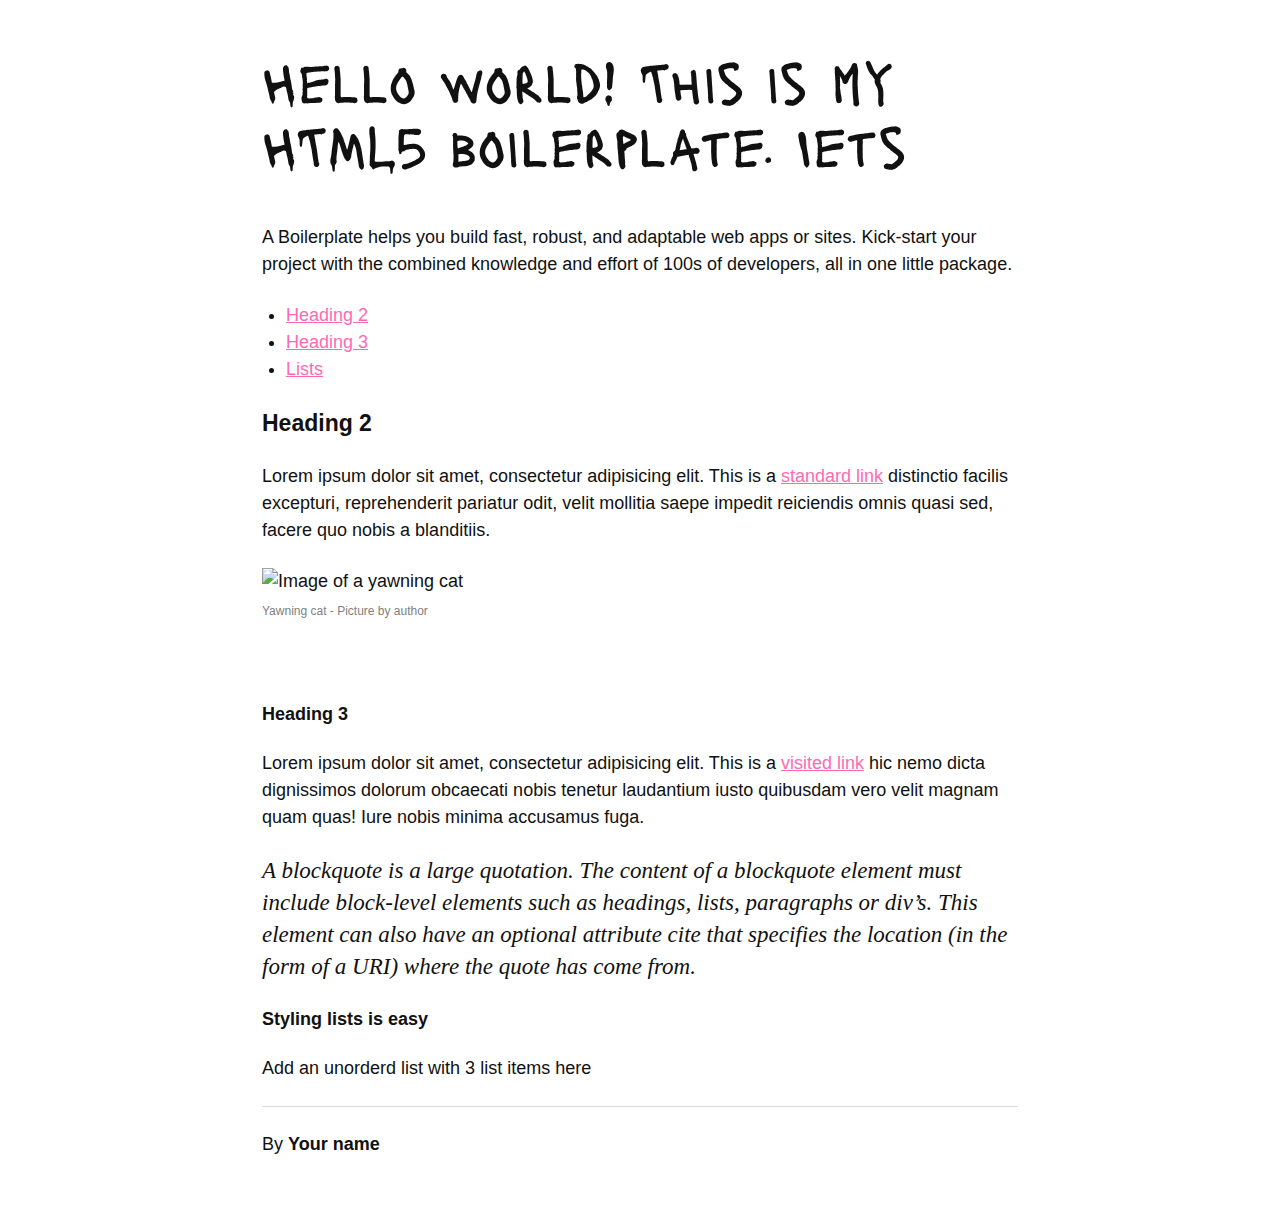
==== index.html @ e3aa2905 "Added solution" ====
<!doctype html>
<html lang="">
    <head>
        <meta charset="utf-8">
        <meta http-equiv="x-ua-compatible" content="ie=edge">
        <title>Onze title</title>
        <meta name="description" content="Dit is onze description">
        <meta name="viewport" content="width=device-width, initial-scale=1.0">

        <link rel="icon" type="image/svg+xml" href="/favicon-32x32.svg">
        <link rel="icon" type="image/png" sizes="16x16" href="/favicon-16x16.png">
        <link rel="icon" type="image/png" sizes="32x32" href="/favicon-32x32.png">

        <link href="https://fonts.googleapis.com/css?family=Lacquer&display=swap" rel="stylesheet">
        <link rel="stylesheet" href="css/normalize.css">
        <link rel="stylesheet" href="css/screen.css">
    </head>
    <body>
        <header>
            <h1>Hello world! This is my HTML5 boilerplate. Iets</h1>
            <p>A Boilerplate helps you build fast, robust, and adaptable web apps or sites. Kick-start your project with the combined knowledge and effort of 100s of developers, all in one little package.</p>
        </header>     
         
        <nav>
            <ul>
                <li>
                    <a href="#heading2">Heading 2</a>
                </li>
                <li>
                    <a href="#heading3">Heading 3</a>
                </li>
                <li>
                    <a href="#lists">Lists</a>
                </li>
            </ul>
        </nav>
        <h2 id="heading2">
            Heading 2
        </h2>
        <p>
            Lorem ipsum dolor sit amet, consectetur adipisicing elit. This is a <a href="test.com">standard link</a> distinctio facilis excepturi, reprehenderit pariatur odit, velit mollitia saepe impedit reiciendis omnis quasi sed, facere quo nobis a blanditiis.
        </p>
        <figure>
            <img src="img/yawning-cat.jpeg" alt="Image of a yawning cat">
            <figcaption>Yawning cat - Picture by author</figcaption>
        </figure>
        <figure>
            <img src="" alt="">
            <figcaption></figcaption>
        </figure>
        <h3 id="heading3">
            Heading 3
        </h3>
        <p>
            Lorem ipsum dolor sit amet, consectetur adipisicing elit. This is a <a href="https://www.google.com">visited link</a> hic nemo dicta dignissimos dolorum obcaecati nobis tenetur laudantium iusto quibusdam vero velit magnam quam quas! Iure nobis minima accusamus fuga.
        </p>
        <blockquote cite="http://www.htmldog.com/reference/htmltags/blockquote/">
            <p>
                A blockquote is a large quotation. The content of a blockquote element must include block-level elements such as headings, lists, paragraphs or div’s. This element can also have an optional attribute cite that specifies the location (in the form of a URI) where the quote has come from.
            </p>
        </blockquote>
        <h3 id="lists">
            Styling lists is easy
        </h3>
        <p>
            Add an unorderd list with 3 list items here
        </p>
        <hr>
        <footer>
            <p>By <strong>Your name</strong></p>
        </footer>
    </body>
</html>
---- css/screen.css ----
/*
    Elements: Page
    ---
    Default markup for page level elements
*/

html {
    font-size: 18px;
    line-height: 1.5;
    font-family: "Helvetica Neue", Helvetica, arial, sans-serif;
    color: #111;
    padding: 24px;
    scroll-behavior: smooth;
}

body {
    max-width: 42em; /* 1em = de root font-size */
    margin: 0 auto;
}

/*
 * Customize the selection color & background color to match your design.
 */

::selection {
    background-color: hotpink;
    color: white;
}

/*
    Elements: Images
    ---
    Default markup for images to make them responsive
*/

img {
    max-width: 100%;
}

/*
    Elements: typography
    ---
    Default markup for typographic elements
*/

h1 {
    font-size: 36px;
    font-weight: normal;
    font-family: 'Lacquer', sans-serif;
    line-height: 40px;
    margin: 0 0 48px;
}

h2 {
    font-size: 23px;
    line-height: 32px;
    margin: 0 0 24px;
}

h3 {
    font-size: 18px;
    line-height: 24px;
    margin: 0 0 24px;
}

h4,
h5,
h6 {
    font-size: 16px;
    line-height: 24px;
    margin: 0 0 24px;
}

p,
ol,
ul,
dl,
table,
address,
figure {
    margin: 0 0 24px;
}

ul,
ol {
    padding-left: 24px;
}

li ul,
li ol {
    margin-bottom: 0;
}

blockquote {
    font-style: italic;
    font-size: 23px;
    line-height: 32px;
    margin: 0 0 24px;
    font-family: "Times New Roman", serif;
}

blockquote * {
    font-size: inherit;
    line-height: inherit;
}

figcaption {
    font-size: 12px;
    line-height: 16px;
    padding-top: 8px;
    color: Grey;
}

hr {
    border: 0;
    height: 1px;
    background: gainsboro;
    margin: 0 0 24px;
}

a {
    color: hotpink;
    transition: all .1s ease-in-out;
    display: inline-block;
}

a:visited,
a:active {
    color: #bada55;
}

a:hover,
a:focus {
    color: tomato;
    transform: scale(1.05);
}

/*
    Media Queries
    ---
    EXAMPLE Media Queries for Responsive Design.
    These examples override the primary ('mobile first') styles.
    Modify as content requires.
*/


/* Extra small devices (portrait phones, less than 576px)
   No media query since this is the default in Bootstrap
*/

/* Small devices (landscape phones, 576px and up) */
@media (min-width: 576px) {
   
}

/* Medium devices (tablets, 768px and up) */
@media (min-width: 768px) {
    html {
        padding: 48px;
    }
    
    h1 {
        font-size: 58px;
        line-height: 64px;
    }
}

/* Large devices (landscape tablets, desktops, 992px and up) */
@media (min-width: 992px) {

}

/* Extra large devices (large desktops, 1200px and up) */
@media (min-width: 1200px) {

}
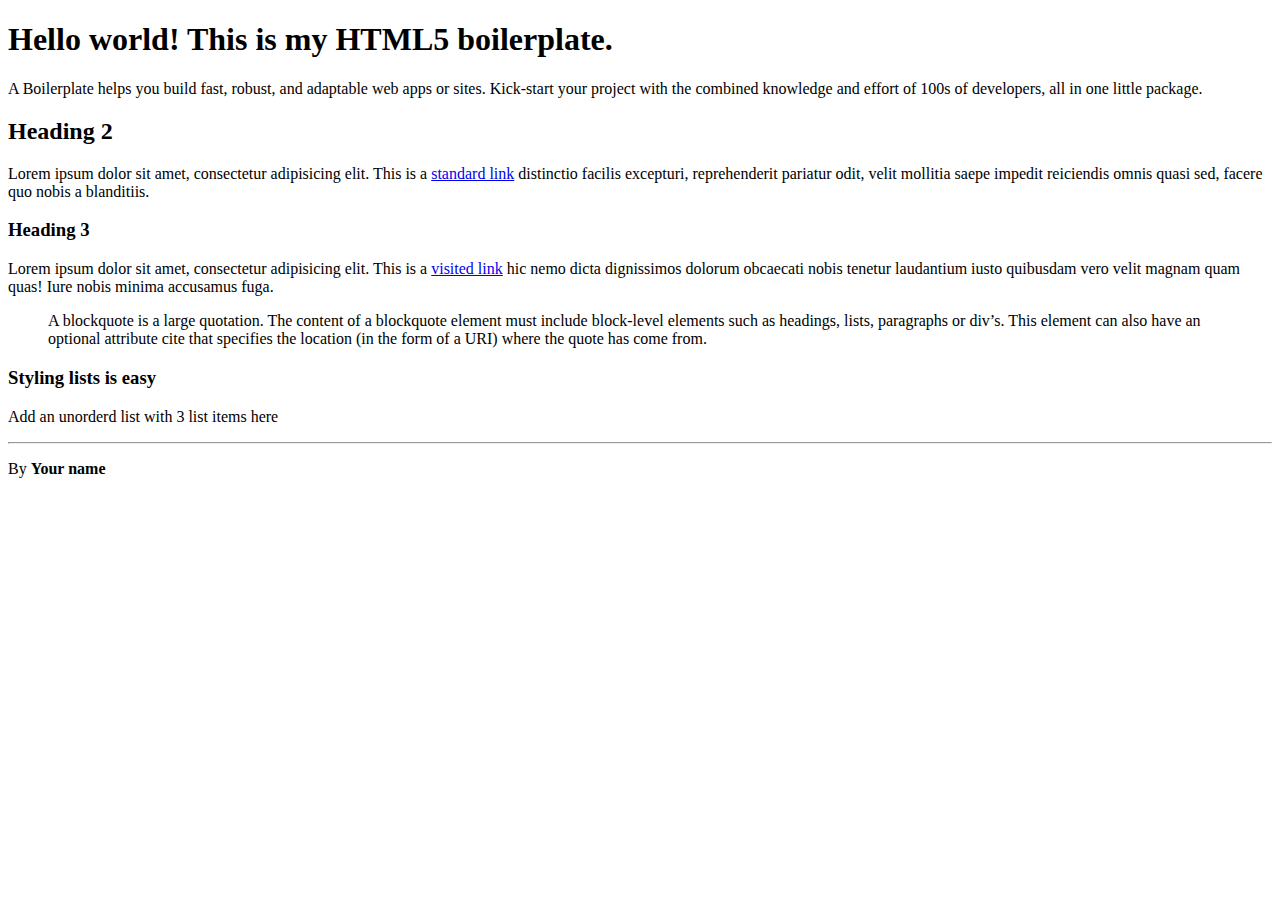
==== commit 22556544: "Revert "Added solution"" ====
--- a/index.html
+++ b/index.html
@@ -3,52 +3,21 @@
     <head>
         <meta charset="utf-8">
         <meta http-equiv="x-ua-compatible" content="ie=edge">
-        <title>Onze title</title>
-        <meta name="description" content="Dit is onze description">
-        <meta name="viewport" content="width=device-width, initial-scale=1.0">
-
-        <link rel="icon" type="image/svg+xml" href="/favicon-32x32.svg">
-        <link rel="icon" type="image/png" sizes="16x16" href="/favicon-16x16.png">
-        <link rel="icon" type="image/png" sizes="32x32" href="/favicon-32x32.png">
-
-        <link href="https://fonts.googleapis.com/css?family=Lacquer&display=swap" rel="stylesheet">
-        <link rel="stylesheet" href="css/normalize.css">
-        <link rel="stylesheet" href="css/screen.css">
+        <title></title>
+        <meta name="description" content="">
     </head>
     <body>
         <header>
-            <h1>Hello world! This is my HTML5 boilerplate. Iets</h1>
+            <h1>Hello world! This is my HTML5 boilerplate.</h1>
             <p>A Boilerplate helps you build fast, robust, and adaptable web apps or sites. Kick-start your project with the combined knowledge and effort of 100s of developers, all in one little package.</p>
-        </header>     
-         
-        <nav>
-            <ul>
-                <li>
-                    <a href="#heading2">Heading 2</a>
-                </li>
-                <li>
-                    <a href="#heading3">Heading 3</a>
-                </li>
-                <li>
-                    <a href="#lists">Lists</a>
-                </li>
-            </ul>
-        </nav>
-        <h2 id="heading2">
+        </header>
+        <h2>
             Heading 2
         </h2>
         <p>
             Lorem ipsum dolor sit amet, consectetur adipisicing elit. This is a <a href="test.com">standard link</a> distinctio facilis excepturi, reprehenderit pariatur odit, velit mollitia saepe impedit reiciendis omnis quasi sed, facere quo nobis a blanditiis.
         </p>
-        <figure>
-            <img src="img/yawning-cat.jpeg" alt="Image of a yawning cat">
-            <figcaption>Yawning cat - Picture by author</figcaption>
-        </figure>
-        <figure>
-            <img src="" alt="">
-            <figcaption></figcaption>
-        </figure>
-        <h3 id="heading3">
+        <h3>
             Heading 3
         </h3>
         <p>
@@ -59,7 +28,7 @@
                 A blockquote is a large quotation. The content of a blockquote element must include block-level elements such as headings, lists, paragraphs or div’s. This element can also have an optional attribute cite that specifies the location (in the form of a URI) where the quote has come from.
             </p>
         </blockquote>
-        <h3 id="lists">
+        <h3>
             Styling lists is easy
         </h3>
         <p>
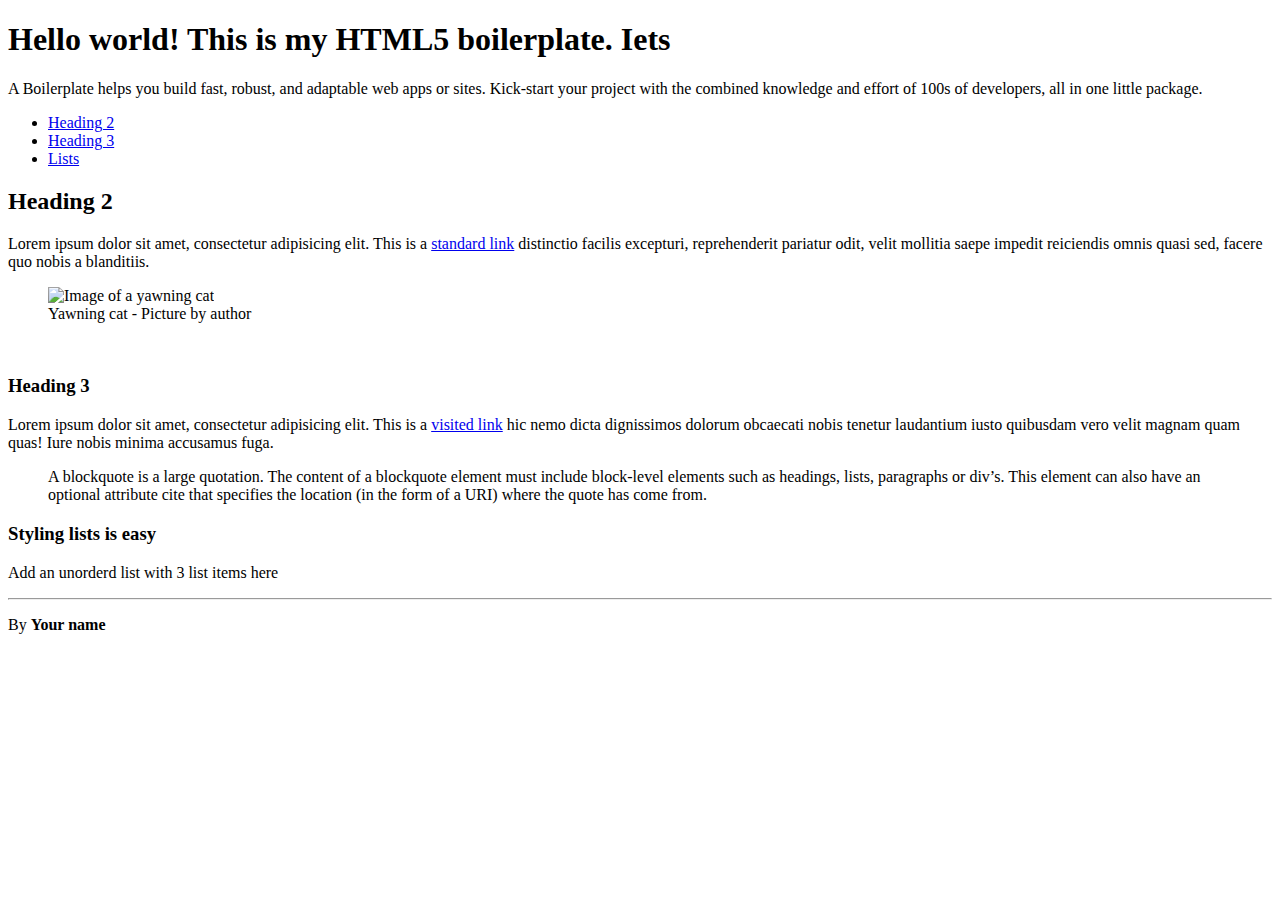
==== commit 842e3ab0: "Removed header tag" ====
--- a/index.html
+++ b/index.html
@@ -3,21 +3,49 @@
     <head>
         <meta charset="utf-8">
         <meta http-equiv="x-ua-compatible" content="ie=edge">
-        <title></title>
-        <meta name="description" content="">
+        <title>Onze title</title>
+        <meta name="description" content="Dit is onze description">
+        <meta name="viewport" content="width=device-width, initial-scale=1.0">
+
+        <link rel="icon" type="image/svg+xml" href="/favicon-32x32.svg">
+        <link rel="icon" type="image/png" sizes="16x16" href="/favicon-16x16.png">
+        <link rel="icon" type="image/png" sizes="32x32" href="/favicon-32x32.png">
+
+        <link href="https://fonts.googleapis.com/css?family=Lacquer&display=swap" rel="stylesheet">
+        <link rel="stylesheet" href="css/normalize.css">
+        <link rel="stylesheet" href="css/screen.css">
     </head>
     <body>
-        <header>
-            <h1>Hello world! This is my HTML5 boilerplate.</h1>
-            <p>A Boilerplate helps you build fast, robust, and adaptable web apps or sites. Kick-start your project with the combined knowledge and effort of 100s of developers, all in one little package.</p>
-        </header>
-        <h2>
+        <h1>Hello world! This is my HTML5 boilerplate. Iets</h1>
+        <p>A Boilerplate helps you build fast, robust, and adaptable web apps or sites. Kick-start your project with the combined knowledge and effort of 100s of developers, all in one little package.</p>         
+        <nav>
+            <ul>
+                <li>
+                    <a href="#heading2">Heading 2</a>
+                </li>
+                <li>
+                    <a href="#heading3">Heading 3</a>
+                </li>
+                <li>
+                    <a href="#lists">Lists</a>
+                </li>
+            </ul>
+        </nav>
+        <h2 id="heading2">
             Heading 2
         </h2>
         <p>
             Lorem ipsum dolor sit amet, consectetur adipisicing elit. This is a <a href="test.com">standard link</a> distinctio facilis excepturi, reprehenderit pariatur odit, velit mollitia saepe impedit reiciendis omnis quasi sed, facere quo nobis a blanditiis.
         </p>
-        <h3>
+        <figure>
+            <img src="img/yawning-cat.jpeg" alt="Image of a yawning cat">
+            <figcaption>Yawning cat - Picture by author</figcaption>
+        </figure>
+        <figure>
+            <img src="" alt="">
+            <figcaption></figcaption>
+        </figure>
+        <h3 id="heading3">
             Heading 3
         </h3>
         <p>
@@ -28,7 +56,7 @@
                 A blockquote is a large quotation. The content of a blockquote element must include block-level elements such as headings, lists, paragraphs or div’s. This element can also have an optional attribute cite that specifies the location (in the form of a URI) where the quote has come from.
             </p>
         </blockquote>
-        <h3>
+        <h3 id="lists">
             Styling lists is easy
         </h3>
         <p>
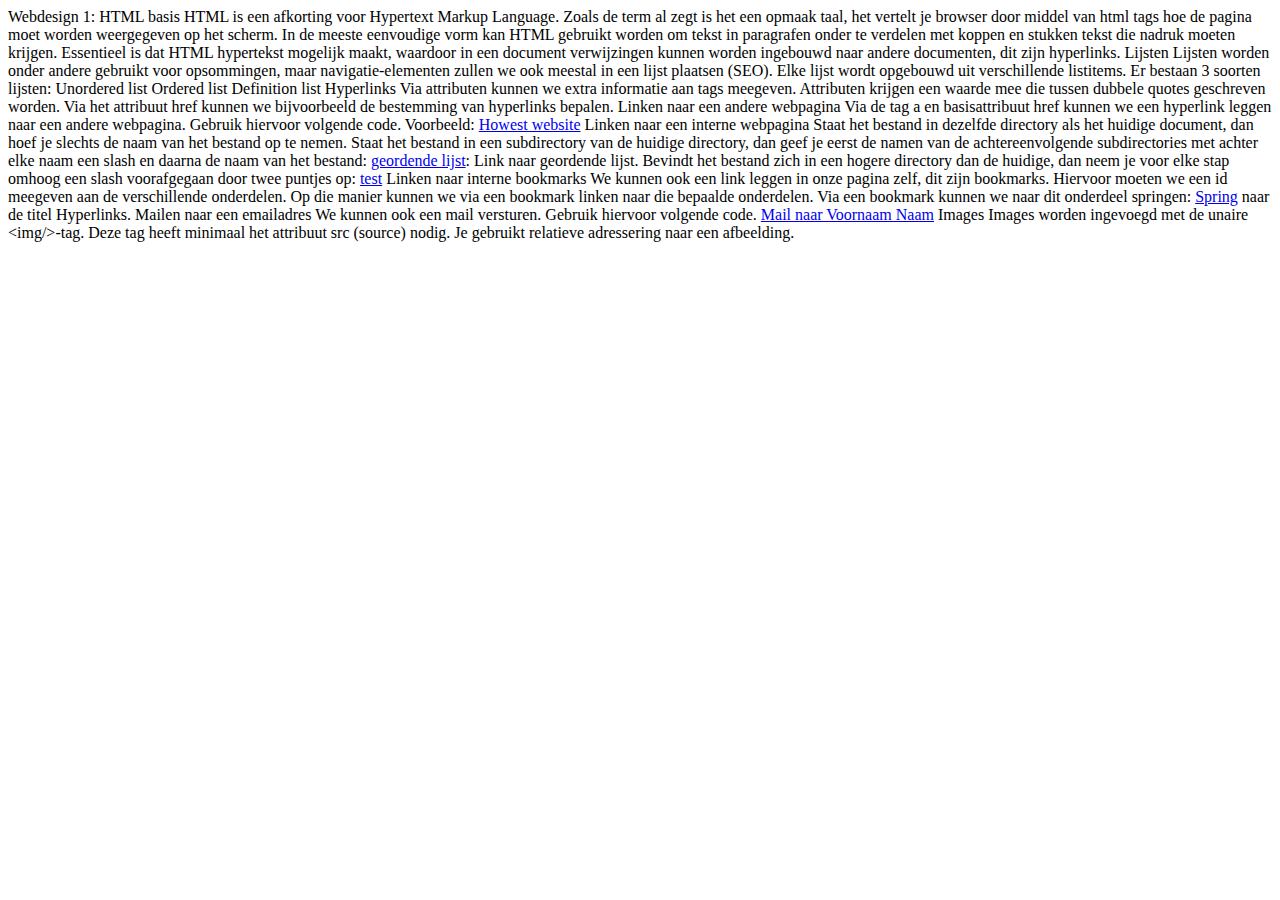
==== commit c099a669: "Added new content" ====
--- a/index.html
+++ b/index.html
@@ -1,70 +1,51 @@
 <!doctype html>
 <html lang="">
-    <head>
-        <meta charset="utf-8">
-        <meta http-equiv="x-ua-compatible" content="ie=edge">
-        <title>Onze title</title>
-        <meta name="description" content="Dit is onze description">
-        <meta name="viewport" content="width=device-width, initial-scale=1.0">
 
-        <link rel="icon" type="image/svg+xml" href="/favicon-32x32.svg">
-        <link rel="icon" type="image/png" sizes="16x16" href="/favicon-16x16.png">
-        <link rel="icon" type="image/png" sizes="32x32" href="/favicon-32x32.png">
+<head>
+    <meta charset="utf-8">
+    <meta http-equiv="x-ua-compatible" content="ie=edge">
+    <title></title>
+    <meta name="description" content="">
+</head>
 
-        <link href="https://fonts.googleapis.com/css?family=Lacquer&display=swap" rel="stylesheet">
-        <link rel="stylesheet" href="css/normalize.css">
-        <link rel="stylesheet" href="css/screen.css">
-    </head>
-    <body>
-        <h1>Hello world! This is my HTML5 boilerplate. Iets</h1>
-        <p>A Boilerplate helps you build fast, robust, and adaptable web apps or sites. Kick-start your project with the combined knowledge and effort of 100s of developers, all in one little package.</p>         
-        <nav>
-            <ul>
-                <li>
-                    <a href="#heading2">Heading 2</a>
-                </li>
-                <li>
-                    <a href="#heading3">Heading 3</a>
-                </li>
-                <li>
-                    <a href="#lists">Lists</a>
-                </li>
-            </ul>
-        </nav>
-        <h2 id="heading2">
-            Heading 2
-        </h2>
-        <p>
-            Lorem ipsum dolor sit amet, consectetur adipisicing elit. This is a <a href="test.com">standard link</a> distinctio facilis excepturi, reprehenderit pariatur odit, velit mollitia saepe impedit reiciendis omnis quasi sed, facere quo nobis a blanditiis.
-        </p>
-        <figure>
-            <img src="img/yawning-cat.jpeg" alt="Image of a yawning cat">
-            <figcaption>Yawning cat - Picture by author</figcaption>
-        </figure>
-        <figure>
-            <img src="" alt="">
-            <figcaption></figcaption>
-        </figure>
-        <h3 id="heading3">
-            Heading 3
-        </h3>
-        <p>
-            Lorem ipsum dolor sit amet, consectetur adipisicing elit. This is a <a href="https://www.google.com">visited link</a> hic nemo dicta dignissimos dolorum obcaecati nobis tenetur laudantium iusto quibusdam vero velit magnam quam quas! Iure nobis minima accusamus fuga.
-        </p>
-        <blockquote cite="http://www.htmldog.com/reference/htmltags/blockquote/">
-            <p>
-                A blockquote is a large quotation. The content of a blockquote element must include block-level elements such as headings, lists, paragraphs or div’s. This element can also have an optional attribute cite that specifies the location (in the form of a URI) where the quote has come from.
-            </p>
-        </blockquote>
-        <h3 id="lists">
-            Styling lists is easy
-        </h3>
-        <p>
-            Add an unorderd list with 3 list items here
-        </p>
-        <hr>
-        <footer>
-            <p>By <strong>Your name</strong></p>
-        </footer>
-    </body>
-</html>
+<body>
+    Webdesign 1: HTML basis
+
+    HTML is een afkorting voor Hypertext Markup Language.
+    Zoals de term al zegt is het een opmaak taal, het vertelt je browser door middel van html tags hoe de pagina moet worden weergegeven op het scherm.
+
+    In de meeste eenvoudige vorm kan HTML gebruikt worden om tekst in paragrafen onder te verdelen met koppen en stukken tekst die nadruk moeten krijgen. Essentieel is dat HTML hypertekst mogelijk maakt, waardoor in een document verwijzingen kunnen worden ingebouwd naar andere documenten, dit zijn hyperlinks.
+
+    Lijsten
+
+    Lijsten worden onder andere gebruikt voor opsommingen, maar navigatie-elementen zullen we ook meestal in een lijst plaatsen (SEO). Elke lijst wordt opgebouwd uit verschillende listitems. Er bestaan 3 soorten lijsten:
+
+    Unordered list
+    Ordered list
+    Definition list
+
+    Hyperlinks
+
+    Via attributen kunnen we extra informatie aan tags meegeven. Attributen krijgen een waarde mee die tussen dubbele quotes geschreven worden. Via het attribuut href kunnen we bijvoorbeeld de bestemming van hyperlinks bepalen. Linken naar een andere webpagina
+
+    Via de tag a en basisattribuut href kunnen we een hyperlink leggen naar een andere webpagina. Gebruik hiervoor volgende code. Voorbeeld: <a href="http://www.howest.be">Howest website</a>
+
+    Linken naar een interne webpagina
+
+    Staat het bestand in dezelfde directory als het huidige document, dan hoef je slechts de naam van het bestand op te nemen. Staat het bestand in een subdirectory van de huidige directory, dan geef je eerst de namen van de achtereenvolgende subdirectories met achter elke naam een slash en daarna de naam van het bestand: <a href="lijsten/orderedList.htm">geordende lijst</a>: Link naar geordende lijst. Bevindt het bestand zich in een hogere directory dan de huidige, dan neem je voor elke stap omhoog een slash voorafgegaan door twee puntjes op: <a href="../index.htm">test</a> 
+    
+    Linken naar interne bookmarks
+
+    We kunnen ook een link leggen in onze pagina zelf, dit zijn bookmarks. Hiervoor moeten we een id meegeven aan de verschillende onderdelen. Op die manier kunnen we via een bookmark linken naar die bepaalde onderdelen. Via een bookmark kunnen we naar dit onderdeel springen: <a href="#titelHyperlinks">Spring</a> naar de titel Hyperlinks. 
+
+    Mailen naar een emailadres
+
+    We kunnen ook een mail versturen. Gebruik hiervoor volgende code. <a href="mailto:voornaam.naam@howest.be">Mail naar Voornaam Naam</a>
+
+    Images
+
+    Images worden ingevoegd met de unaire &lt;img/&gt;-tag. Deze tag heeft minimaal het attribuut src (source) nodig. Je gebruikt relatieve adressering naar een afbeelding.
+    
+</body>
+
+</html>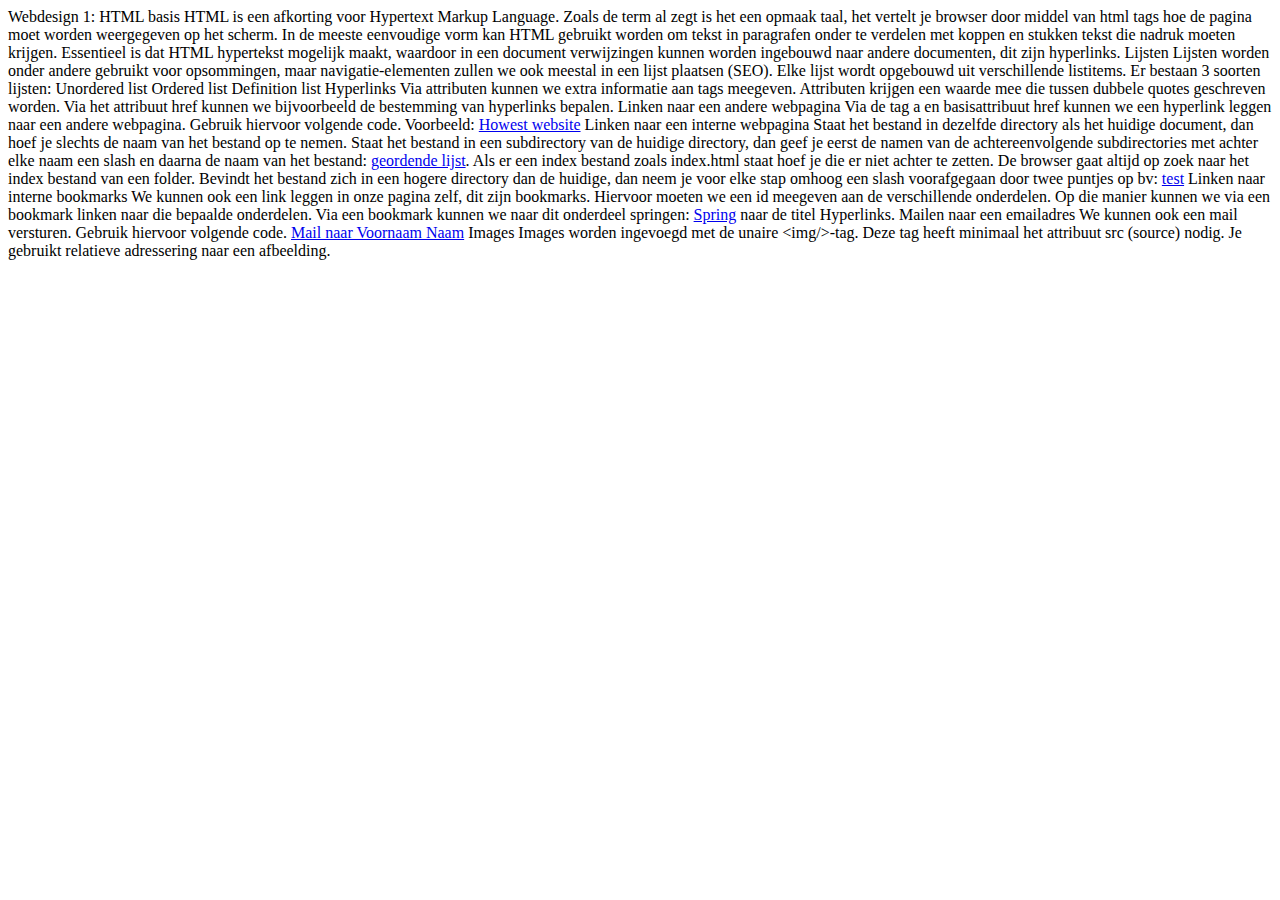
==== commit 934a7e96: "Added new page" ====
--- a/index.html
+++ b/index.html
@@ -3,7 +3,6 @@
 
 <head>
     <meta charset="utf-8">
-    <meta http-equiv="x-ua-compatible" content="ie=edge">
     <title></title>
     <meta name="description" content="">
 </head>
@@ -32,7 +31,7 @@
 
     Linken naar een interne webpagina
 
-    Staat het bestand in dezelfde directory als het huidige document, dan hoef je slechts de naam van het bestand op te nemen. Staat het bestand in een subdirectory van de huidige directory, dan geef je eerst de namen van de achtereenvolgende subdirectories met achter elke naam een slash en daarna de naam van het bestand: <a href="lijsten/orderedList.htm">geordende lijst</a>: Link naar geordende lijst. Bevindt het bestand zich in een hogere directory dan de huidige, dan neem je voor elke stap omhoog een slash voorafgegaan door twee puntjes op: <a href="../index.htm">test</a> 
+    Staat het bestand in dezelfde directory als het huidige document, dan hoef je slechts de naam van het bestand op te nemen. Staat het bestand in een subdirectory van de huidige directory, dan geef je eerst de namen van de achtereenvolgende subdirectories met achter elke naam een slash en daarna de naam van het bestand: <a href="lijsten/index.html">geordende lijst</a>. Als er een index bestand zoals index.html staat hoef je die er niet achter te zetten. De browser gaat altijd op zoek naar het index bestand van een folder. Bevindt het bestand zich in een hogere directory dan de huidige, dan neem je voor elke stap omhoog een slash voorafgegaan door twee puntjes op bv: <a href="../index.html">test</a> 
     
     Linken naar interne bookmarks
 
